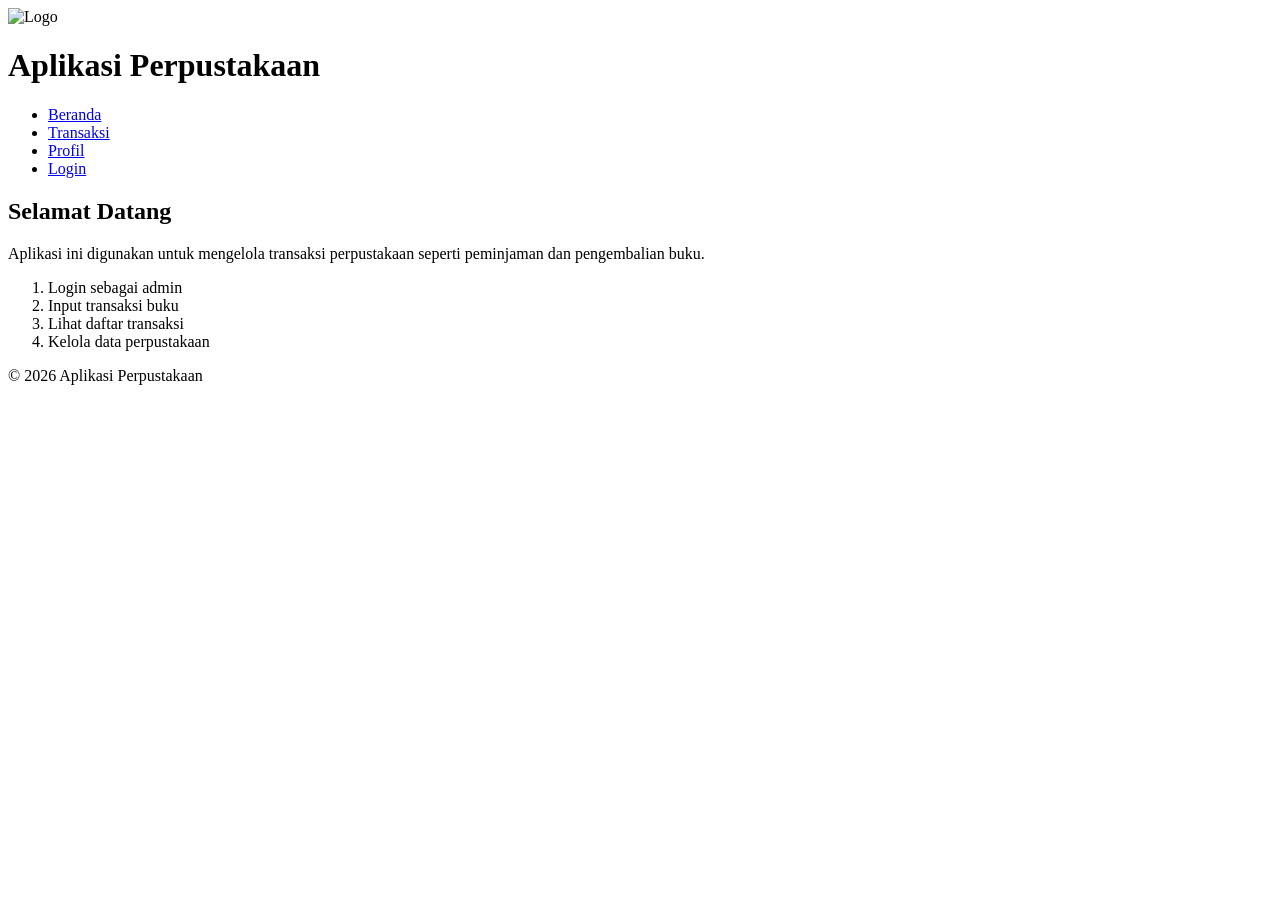
==== uas web1/index.html @ 7b2bc07f "Update index.html" ====
<!DOCTYPE html>
<html lang="id">
<head>
    <meta charset="UTF-8">
    <title>Perpustakaan Admin</title>
    <link rel="stylesheet" href="style.css">
</head>
<body>

<header>
    <img src="https://via.placeholder.com/50" alt="Logo">
    <h1>Aplikasi Perpustakaan</h1>
    <nav>
        <ul>
            <li><a href="index.html">Beranda</a></li>
            <li><a href="transaksi.html">Transaksi</a></li>
            <li><a href="profil.html">Profil</a></li>
            <li><a href="login.html">Login</a></li>
        </ul>
    </nav>
</header>

<main>
    <h2>Selamat Datang</h2>
    <p>
        Aplikasi ini digunakan untuk mengelola transaksi perpustakaan seperti
        peminjaman dan pengembalian buku.
    </p>

    <ol>
        <li>Login sebagai admin</li>
        <li>Input transaksi buku</li>
        <li>Lihat daftar transaksi</li>
        <li>Kelola data perpustakaan</li>
    </ol>
</main>

<footer>
    <p>© 2026 Aplikasi Perpustakaan</p>
</footer>

</body>
</html>
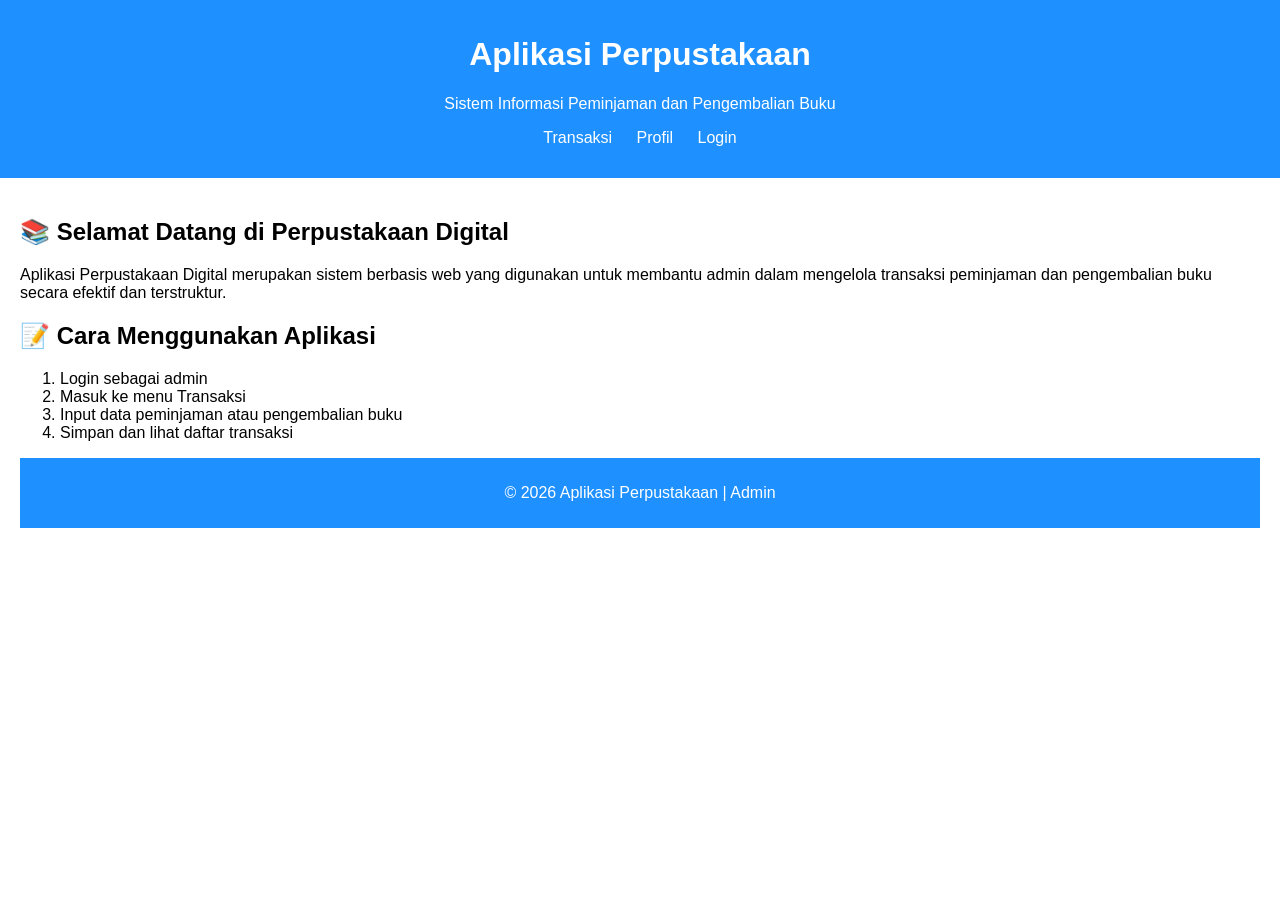
==== commit 85c1374b: "Update index.html" ====
--- a/uas web1/index.html
+++ b/uas web1/index.html
@@ -2,17 +2,16 @@
 <html lang="id">
 <head>
     <meta charset="UTF-8">
-    <title>Perpustakaan Admin</title>
+    <title>Beranda | Aplikasi Perpustakaan</title>
     <link rel="stylesheet" href="style.css">
 </head>
 <body>
 
 <header>
-    <img src="https://via.placeholder.com/50" alt="Logo">
     <h1>Aplikasi Perpustakaan</h1>
+    <p>Sistem Informasi Peminjaman dan Pengembalian Buku</p>
     <nav>
-        <ul>
-            <li><a href="index.html">Beranda</a></li>
+        <ul>        
             <li><a href="transaksi.html">Transaksi</a></li>
             <li><a href="profil.html">Profil</a></li>
             <li><a href="login.html">Login</a></li>
@@ -21,22 +20,30 @@
 </header>
 
 <main>
-    <h2>Selamat Datang</h2>
-    <p>
-        Aplikasi ini digunakan untuk mengelola transaksi perpustakaan seperti
-        peminjaman dan pengembalian buku.
-    </p>
 
-    <ol>
-        <li>Login sebagai admin</li>
-        <li>Input transaksi buku</li>
-        <li>Lihat daftar transaksi</li>
-        <li>Kelola data perpustakaan</li>
-    </ol>
-</main>
+    <!-- SECTION SELAMAT DATANG -->
+    <section>
+        <h2>📚 Selamat Datang di Perpustakaan Digital</h2>
+        <p>
+            Aplikasi Perpustakaan Digital merupakan sistem berbasis web yang
+            digunakan untuk membantu admin dalam mengelola transaksi
+            peminjaman dan pengembalian buku secara efektif dan terstruktur.
+        </p>
+    </section>
+
+    <!-- SECTION LANGKAH PENGGUNAAN -->
+    <section>
+        <h2>📝 Cara Menggunakan Aplikasi</h2>
+        <ol>
+            <li>Login sebagai admin</li>
+            <li>Masuk ke menu Transaksi</li>
+            <li>Input data peminjaman atau pengembalian buku</li>
+            <li>Simpan dan lihat daftar transaksi</li>
+        </ol>
+    </section>
 
 <footer>
-    <p>© 2026 Aplikasi Perpustakaan</p>
+    <p>© 2026 Aplikasi Perpustakaan | Admin</p>
 </footer>
 
 </body>
--- a/uas web1/style.css
+++ b/uas web1/style.css
@@ -0,0 +1,65 @@
+body {
+    font-family: Arial, sans-serif;
+    margin: 0;
+}
+
+header {
+    background-color: #1e90ff;
+    color: white;
+    padding: 15px;
+    text-align: center;
+}
+
+nav ul {
+    list-style: none;
+    padding: 0;
+}
+
+nav ul li {
+    display: inline;
+    margin: 0 10px;
+}
+
+nav ul li a {
+    color: white;
+    text-decoration: none;
+}
+
+main {
+    padding: 20px;
+}
+
+footer {
+    background-color: #1e90ff;
+    color: white;
+    text-align: center;
+    padding: 10px;
+}
+
+form input, form button {
+    display: block;
+    margin: 10px 0;
+    padding: 8px;
+}
+
+table {
+    width: 100%;
+    border-collapse: collapse;
+}
+
+table, th, td {
+    border: 1px solid black;
+}
+
+th, td {
+    padding: 8px;
+    text-align: center;
+}
+
+/* RESPONSIVE */
+@media (max-width: 600px) {
+    nav ul li {
+        display: block;
+        margin: 5px 0;
+    }
+}
